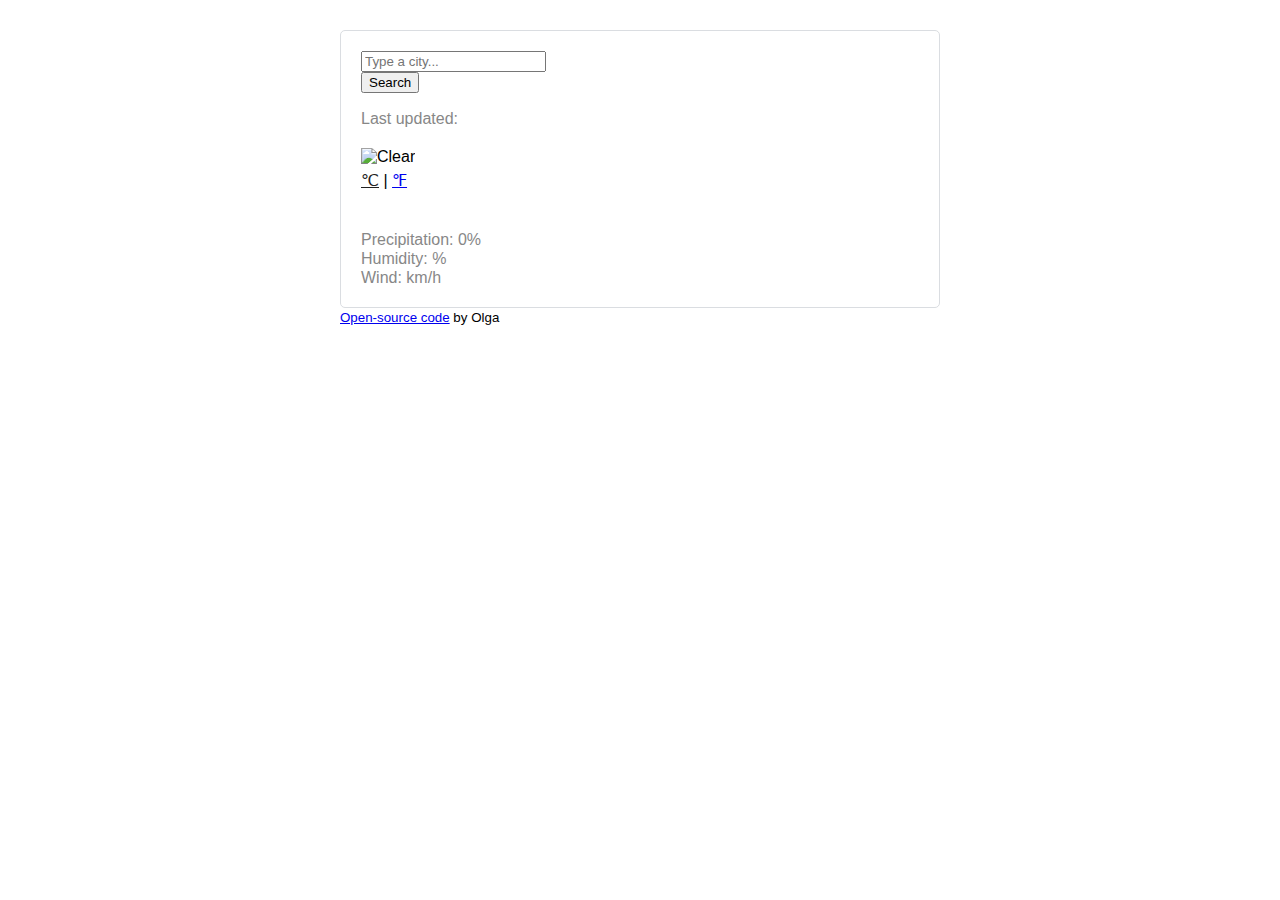
==== index.html @ c76a4681 "fix" ====
<!DOCTYPE html>
<html lang="en">
  <head>
    <meta charset="UTF-8" />
    <meta http-equiv="X-UA-Compatible" content="IE=edge" />
    <meta name="viewport" content="width=device-width, initial-scale=1.0" />

    <link
      href="https://cdn.jsdelivr.net/npm/bootstrap@5.2.0/dist/css/bootstrap.min.css"
      rel="stylesheet"
      integrity="sha384-gH2yIJqKdNHPEq0n4Mqa/HGKIhSkIHeL5AyhkYV8i59U5AR6csBvApHHNl/vI1Bx"
      crossorigin="anonymous"
    />
    <script src="https://unpkg.com/axios/dist/axios.min.js"></script>
    <link rel="stylesheet" href="src/style.css" />
    <title>WAPP</title>
  </head>
  <body>
    <div class="container">
      <div class="weather-app-wrapper">
        <div class="weather-app">
          <form id="search-form" class="mb-3">
            <div class="row">
              <div class="col-9">
                <input
                  type="search"
                  placeholder="Type a city..."
                  class="form-control"
                  id="city-input"
                  autocomplete="off"
                />
              </div>
              <div class="col-3">
                <input
                  type="submit"
                  value="Search"
                  class="btn btn-primary w-100"
                />
              </div>
            </div>
          </form>
          <div class="overviev">
            <h1 id="city"></h1>
            <ul>
              <li>Last updated: <span id="date"></span></li>
              <li id="description"></li>
            </ul>
          </div>
          <div class="row">
            <div class="col-6">
              <div class="clearfix weather-temperature">
                <img src="" alt="Clear" id="icon" class="float-left" />
                <div class="float-left">
                  <strong id="temperature"></strong
                  ><span class="units"
                  ><a href="#" id="celsius-link" class="active">℃</a> | 
                  <a href="#" id="fahrenheit-link">℉</a></span>
                </div>
              </div>
            </div>
            <div class="col-6">
              <ul>
                <li>Precipitation: 0%</li>
                <li>Humidity: <span id="humidity"></span>%</li>
                <li>Wind: <span id="wind"></span>km/h</li>
              </ul>
            </div>
          </div>
        </div>
        <small>
          <a href="https://github.com/Olga5511989/wapp" target="_blank">
            Open-source code</a
          >
          by Olga
        </small>
      </div>
    </div>
    <script src="./src/app.js" ;></script>
  </body>
</html>
---- src/style.css ----
body {
  font-family: arial, sans-serif;
}

.weather-app-wrapper {
  max-width: 600px;
  margin: 30px auto;
}
.weather-app {
  padding: 20px;
  border: 1px solid #dadde1;
  border-radius: 5px;
}

h1 {
  color: rgb(135, 135, 135);
  font-size: 24px;
  font-weight: 100;
  line-height: 28px;
  margin-bottom: 0;
}

ul {
  margin: 0;
  padding: 0;
}

li {
  list-style: none;
  color: #878787;
  font-size: 16px;
  font-weight: 100;
  line-height: 19px;
  text-align: left;
  margin: 0;
  padding: 0;
  
}

li:first-letter {
text-transform: capitalize;
}

.overviev {
    margin-bottom: 20px;
}

.weather-temperature img {
margin-right: 5px;
height: 64px;
width: 64px;
}

.weather-temperature strong {
    color: rgb(33, 33, 33);
    font-size: 64px;
    font-weight: 400;
    line-height: 1;
}

.weather-temperature .units {
    position: relative;
    font-size: 16px;
    top: -34px;
}

.weather-temperature .active {
  color: rgb(33, 33, 33);
  cursor: default;
}

.weather-temperature .active:hover {
  text-decoration: none;
}
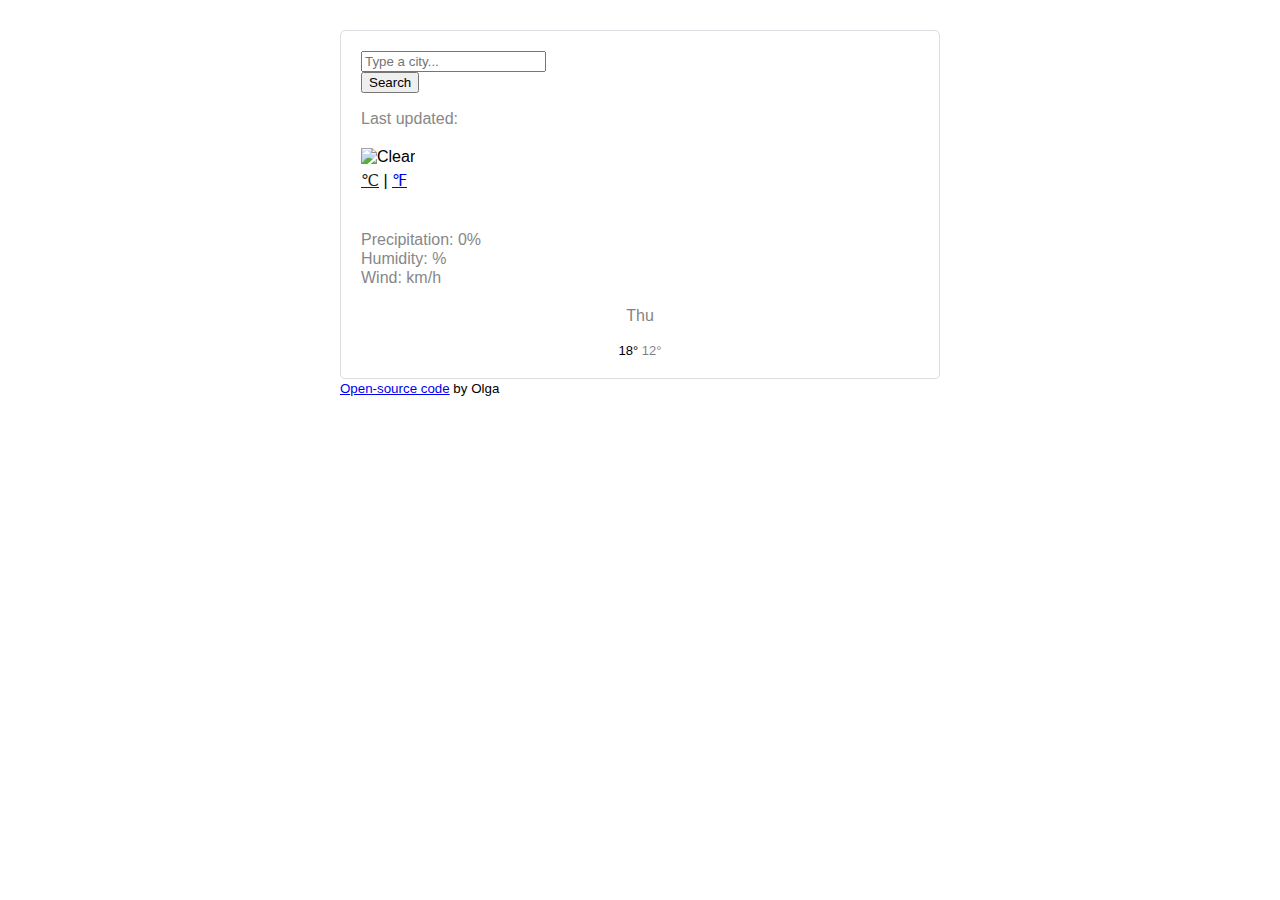
==== commit 98b7030e: "temp" ====
--- a/index.html
+++ b/index.html
@@ -53,8 +53,9 @@
                 <div class="float-left">
                   <strong id="temperature"></strong
                   ><span class="units"
-                  ><a href="#" id="celsius-link" class="active">℃</a> | 
-                  <a href="#" id="fahrenheit-link">℉</a></span>
+                    ><a href="#" id="celsius-link" class="active">℃</a> |
+                    <a href="#" id="fahrenheit-link">℉</a></span
+                  >
                 </div>
               </div>
             </div>
@@ -64,6 +65,22 @@
                 <li>Humidity: <span id="humidity"></span>%</li>
                 <li>Wind: <span id="wind"></span>km/h</li>
               </ul>
+            </div>
+          </div>
+          <div class="weather-forecast">
+            <div class="row">
+              <div class="col-2">
+                <div class="weather-forecast-date">Thu</div>
+                <img
+                  src="http://openweathermap.org/img/wn/50d@2x.png"
+                  alt=""
+                  width="42"
+                />
+                <div class="weather-forecast-temperature">
+                  <span class="weather-forecast-temperature-max"> 18° </span>
+                  <span class="weather-forecast-temperature-min"> 12° </span>
+                </div>
+              </div>
             </div>
           </div>
         </div>
--- a/src/style.css
+++ b/src/style.css
@@ -71,4 +71,23 @@
 
 .weather-temperature .active:hover {
   text-decoration: none;
+}
+
+.weather-forecast {
+  margin-top: 20px;
+  text-align: center;
+  color: black;
+}
+
+.weather-forecast-date {
+  font-size: 16px;
+  opacity: 0.5;
+}
+
+.weather-forecast-temperature-min {
+  opacity: 0.5;
+}
+
+.weather-forecast-temperature {
+  font-size: 13px;
 }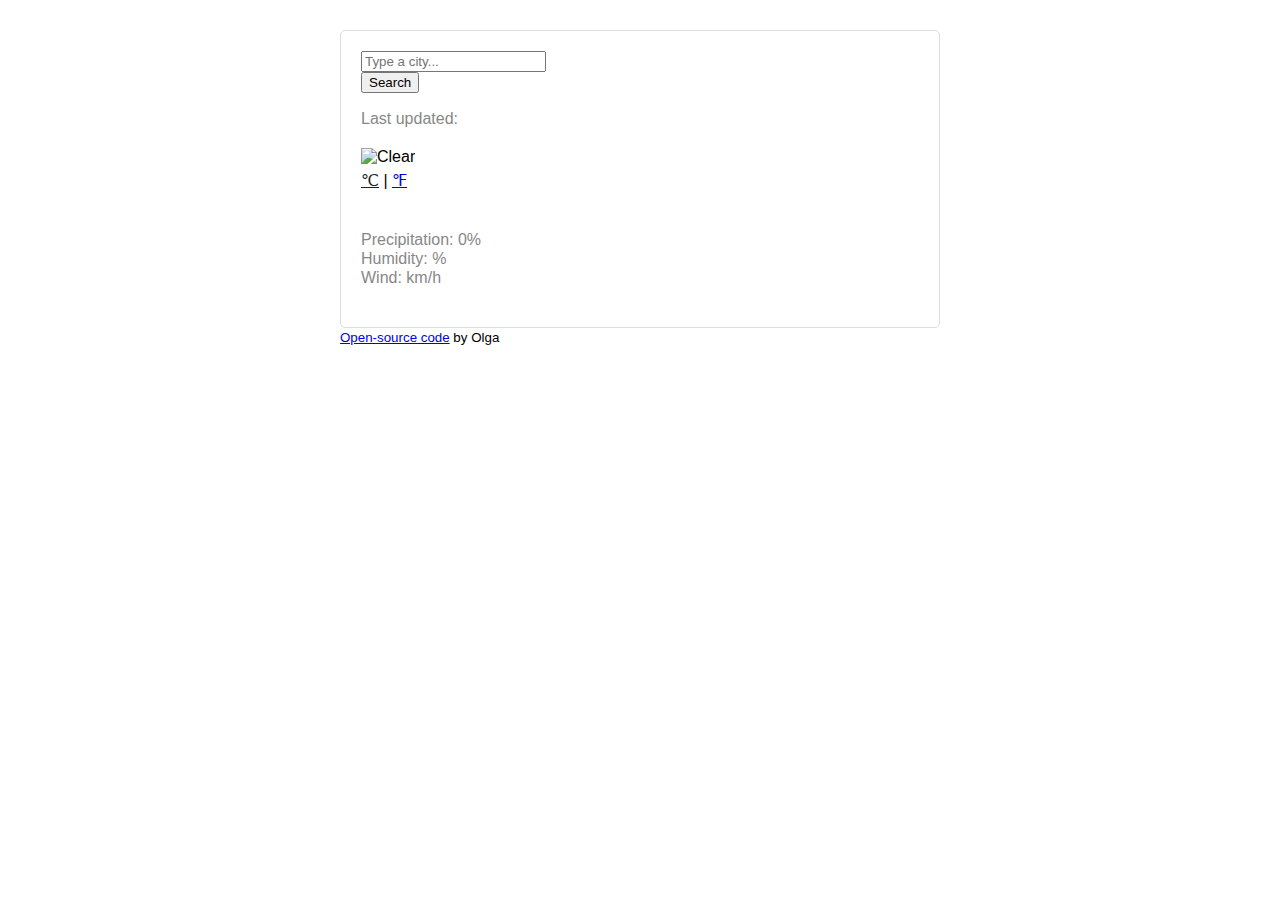
==== commit 68506ab9: "up" ====
--- a/index.html
+++ b/index.html
@@ -67,21 +67,7 @@
               </ul>
             </div>
           </div>
-          <div class="weather-forecast">
-            <div class="row">
-              <div class="col-2">
-                <div class="weather-forecast-date">Thu</div>
-                <img
-                  src="http://openweathermap.org/img/wn/50d@2x.png"
-                  alt=""
-                  width="42"
-                />
-                <div class="weather-forecast-temperature">
-                  <span class="weather-forecast-temperature-max"> 18° </span>
-                  <span class="weather-forecast-temperature-min"> 12° </span>
-                </div>
-              </div>
-            </div>
+          <div class="weather-forecast" id="forecast">
           </div>
         </div>
         <small>
